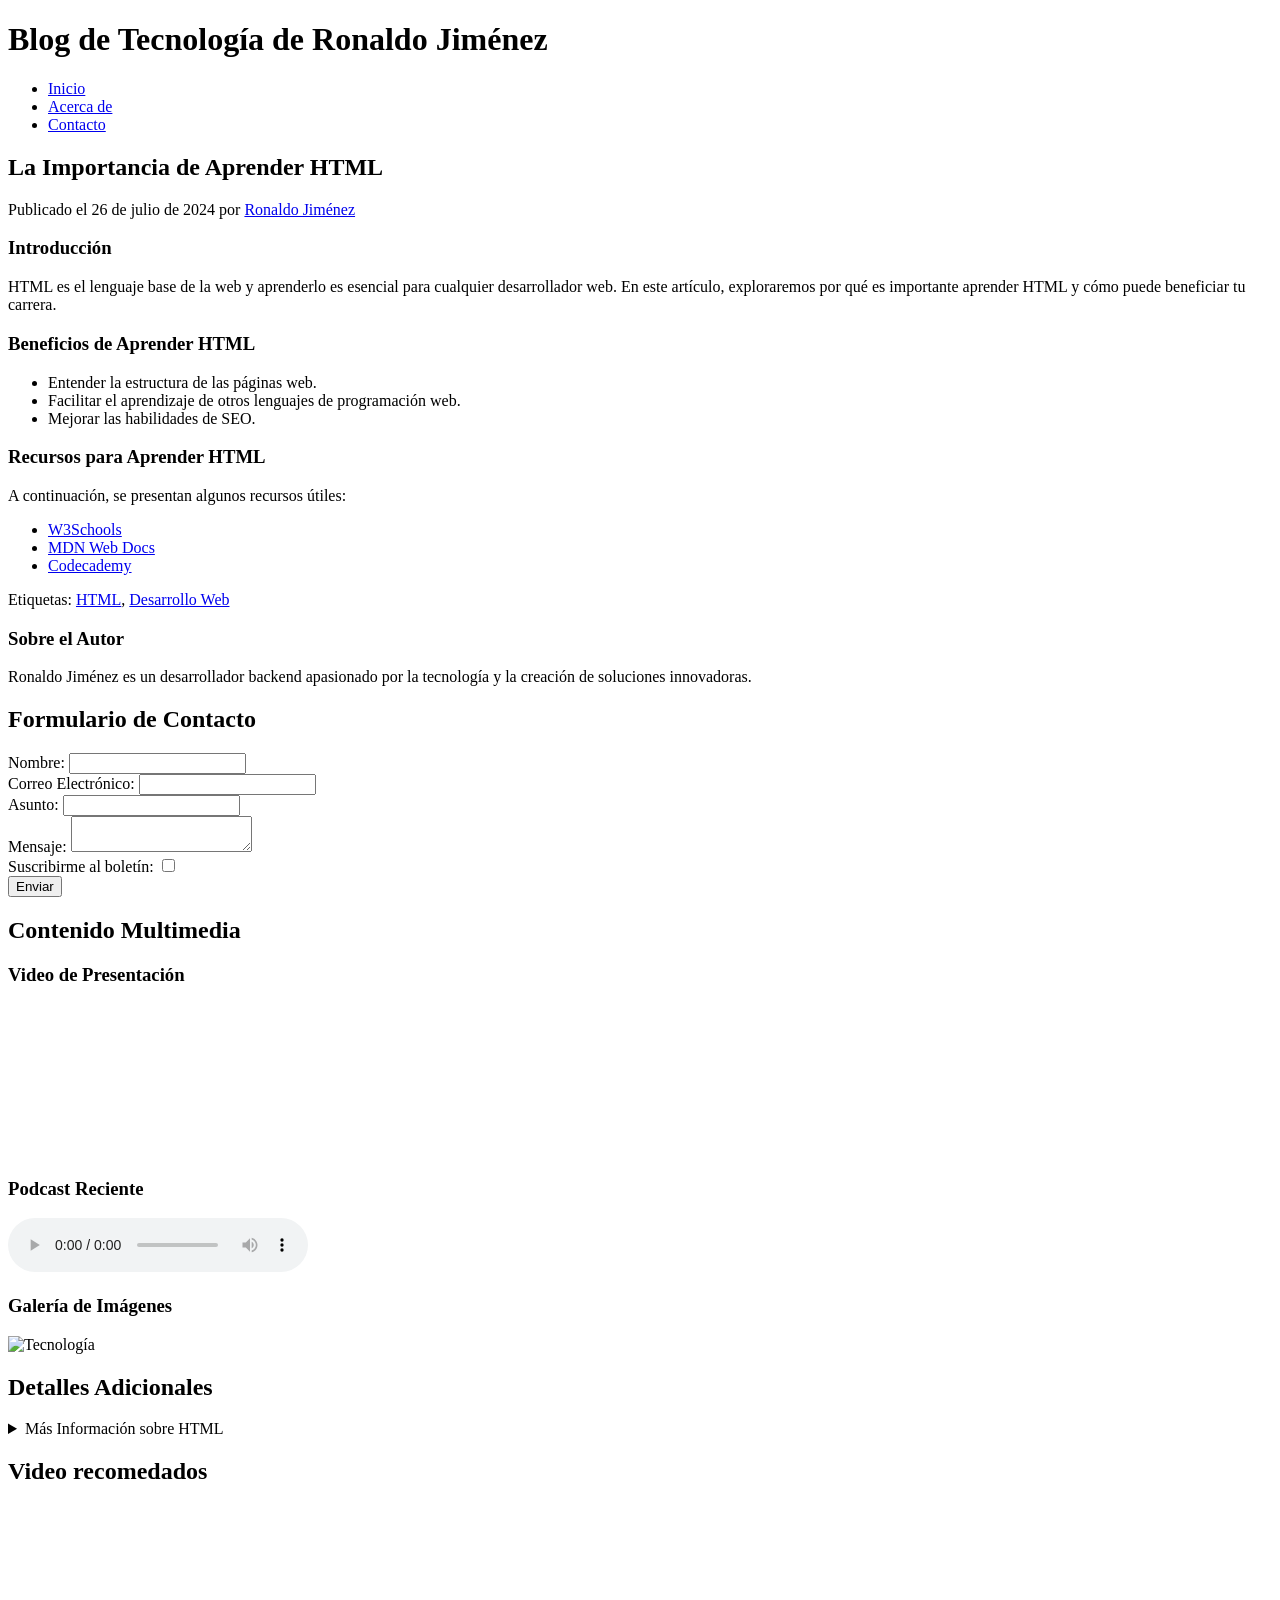
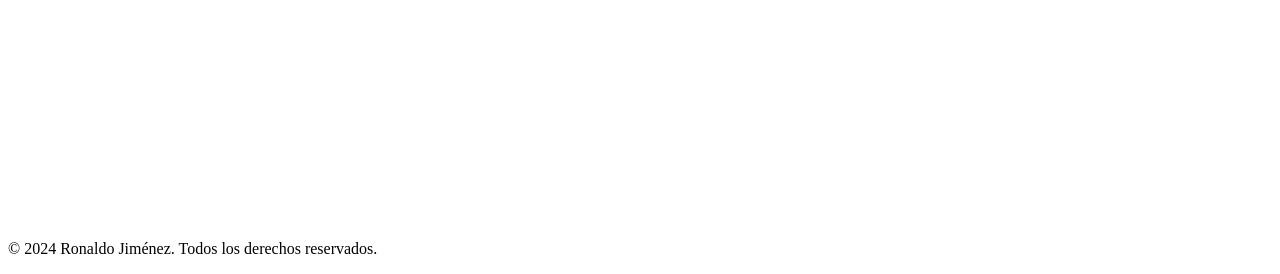
==== html/proyectos/blog.html @ dfc4aca6 "primeros pasos, estructura basica de un portafolio" ====
<!DOCTYPE html>
<html lang="es">
<head>
    <meta charset="UTF-8">
    <meta name="viewport" content="width=device-width, initial-scale=1.0">
    <title>Blog de Tecnología de Ronaldo Jiménez</title>
    <meta name="description" content="Blog de Ronaldo Jiménez sobre tecnología, programación y desarrollo web.">
    <meta name="keywords" content="Ronaldo Jiménez, tecnología, programación, desarrollo web, blog">
    <meta name="author" content="Ronaldo Jiménez">
    <meta property="og:title" content="Blog de Tecnología de Ronaldo Jiménez">
    <meta property="og:description" content="Blog de Ronaldo Jiménez sobre tecnología, programación y desarrollo web.">
    <meta property="og:image" content="https://www.jimcostdev.com/img/blog-banner.jpg">
    <meta property="og:url" content="https://www.jimcostdev.com/">
    <meta name="twitter:card" content="summary_large_image">
    <meta name="twitter:title" content="Blog de Tecnología de Ronaldo Jiménez">
    <meta name="twitter:description" content="Blog de Ronaldo Jiménez sobre tecnología, programación y desarrollo web.">
    <meta name="twitter:image" content="https://www.jimcostdev.com/img/blog-banner.jpg">
    <link rel="icon" href="/img/logo.webp" type="image/webp">
    <link rel="stylesheet" href="styles.css">
</head>
<body>

<header>
    <h1>Blog de Tecnología de Ronaldo Jiménez</h1>
    <nav>
        <ul>
            <li><a href="/">Inicio</a></li>
            <li><a href="/about">Acerca de</a></li>
            <li><a href="/contact">Contacto</a></li>
        </ul>
    </nav>
</header>

<main>
    <article>
        <header>
            <h2>La Importancia de Aprender HTML</h2>
            <p>Publicado el <time datetime="2024-07-26">26 de julio de 2024</time> por <a href="/about">Ronaldo Jiménez</a></p>
        </header>
        <section>
            <h3>Introducción</h3>
            <p>HTML es el lenguaje base de la web y aprenderlo es esencial para cualquier desarrollador web. En este artículo, exploraremos por qué es importante aprender HTML y cómo puede beneficiar tu carrera.</p>
        </section>
        <section>
            <h3>Beneficios de Aprender HTML</h3>
            <ul>
                <li>Entender la estructura de las páginas web.</li>
                <li>Facilitar el aprendizaje de otros lenguajes de programación web.</li>
                <li>Mejorar las habilidades de SEO.</li>
            </ul>
        </section>
        <section>
            <h3>Recursos para Aprender HTML</h3>
            <p>A continuación, se presentan algunos recursos útiles:</p>
            <ul>
                <li><a href="https://www.w3schools.com/html/" target="_blank">W3Schools</a></li>
                <li><a href="https://developer.mozilla.org/es/docs/Web/HTML" target="_blank">MDN Web Docs</a></li>
                <li><a href="https://www.codecademy.com/learn/learn-html" target="_blank">Codecademy</a></li>
            </ul>
        </section>
        <footer>
            <p>Etiquetas: <a href="#">HTML</a>, <a href="#">Desarrollo Web</a></p>
        </footer>
    </article>

    <aside>
        <section>
            <h3>Sobre el Autor</h3>
            <p>Ronaldo Jiménez es un desarrollador backend apasionado por la tecnología y la creación de soluciones innovadoras.</p>
        </section>
    </aside>

    <section>
        <h2>Formulario de Contacto</h2>
        <form action="/submit-form" method="POST">
            <div>
                <label for="name">Nombre:</label>
                <input type="text" id="name" name="name" required>
            </div>
            <div>
                <label for="email">Correo Electrónico:</label>
                <input type="email" id="email" name="email" required>
            </div>
            <div>
                <label for="subject">Asunto:</label>
                <input list="subjects" id="subject" name="subject">
                <datalist id="subjects">
                    <option value="Consulta General">
                    <option value="Soporte Técnico">
                    <option value="Sugerencias">
                </datalist>
            </div>
            <div>
                <label for="message">Mensaje:</label>
                <textarea id="message" name="message" required></textarea>
            </div>
            <div>
                <label for="newsletter">Suscribirme al boletín:</label>
                <input type="checkbox" id="newsletter" name="newsletter">
            </div>
            <div>
                <button type="submit">Enviar</button>
            </div>
        </form>
    </section>

    <section>
        <h2>Contenido Multimedia</h2>
        <h3>Video de Presentación</h3>
        <video loop autoplay muted>
            <source src="media/video.mp4" type="video/mp4">
            Tu navegador no soporta la etiqueta de video.
        </video>

        <h3>Podcast Reciente</h3>
        <audio controls>
            <source src="media/ManoftheWorld.mp3" type="audio/mp3">
            Tu navegador no soporta la etiqueta de audio.
        </audio>

        <h3>Galería de Imágenes</h3>
        <img loading="lazy" src="https://www.jimcostdev.com/dev.webp" alt="Tecnología">
    </section>

    <section>
        <h2>Detalles Adicionales</h2>
        <details>
            <summary>Más Información sobre HTML</summary>
            <p>HTML significa HyperText Markup Language y es el estándar para crear páginas web.</p>
        </details>
    </section>

    <section>
        <h2>Video recomedados</h2>
        <iframe width="560" height="315" style="width: 100%; aspect-ratio: 16/9;" src="https://www.youtube.com/embed/BZZOuM1UpyI?si=uEwUY4z_lisdz8AP" title="YouTube video player" frameborder="0" allow="accelerometer; autoplay; clipboard-write; encrypted-media; gyroscope; picture-in-picture; web-share" referrerpolicy="strict-origin-when-cross-origin" allowfullscreen></iframe>
    </section>
</main>

<footer>
    <p>&copy; 2024 Ronaldo Jiménez. Todos los derechos reservados.</p>
</footer>

<dialog id="contact-dialog">
    <form method="dialog">
        <p>¿Deseas contactar a Ronaldo Jiménez?</p>
        <button>Si</button>
        <button>No</button>
    </form>
</dialog>

</body>
</html>
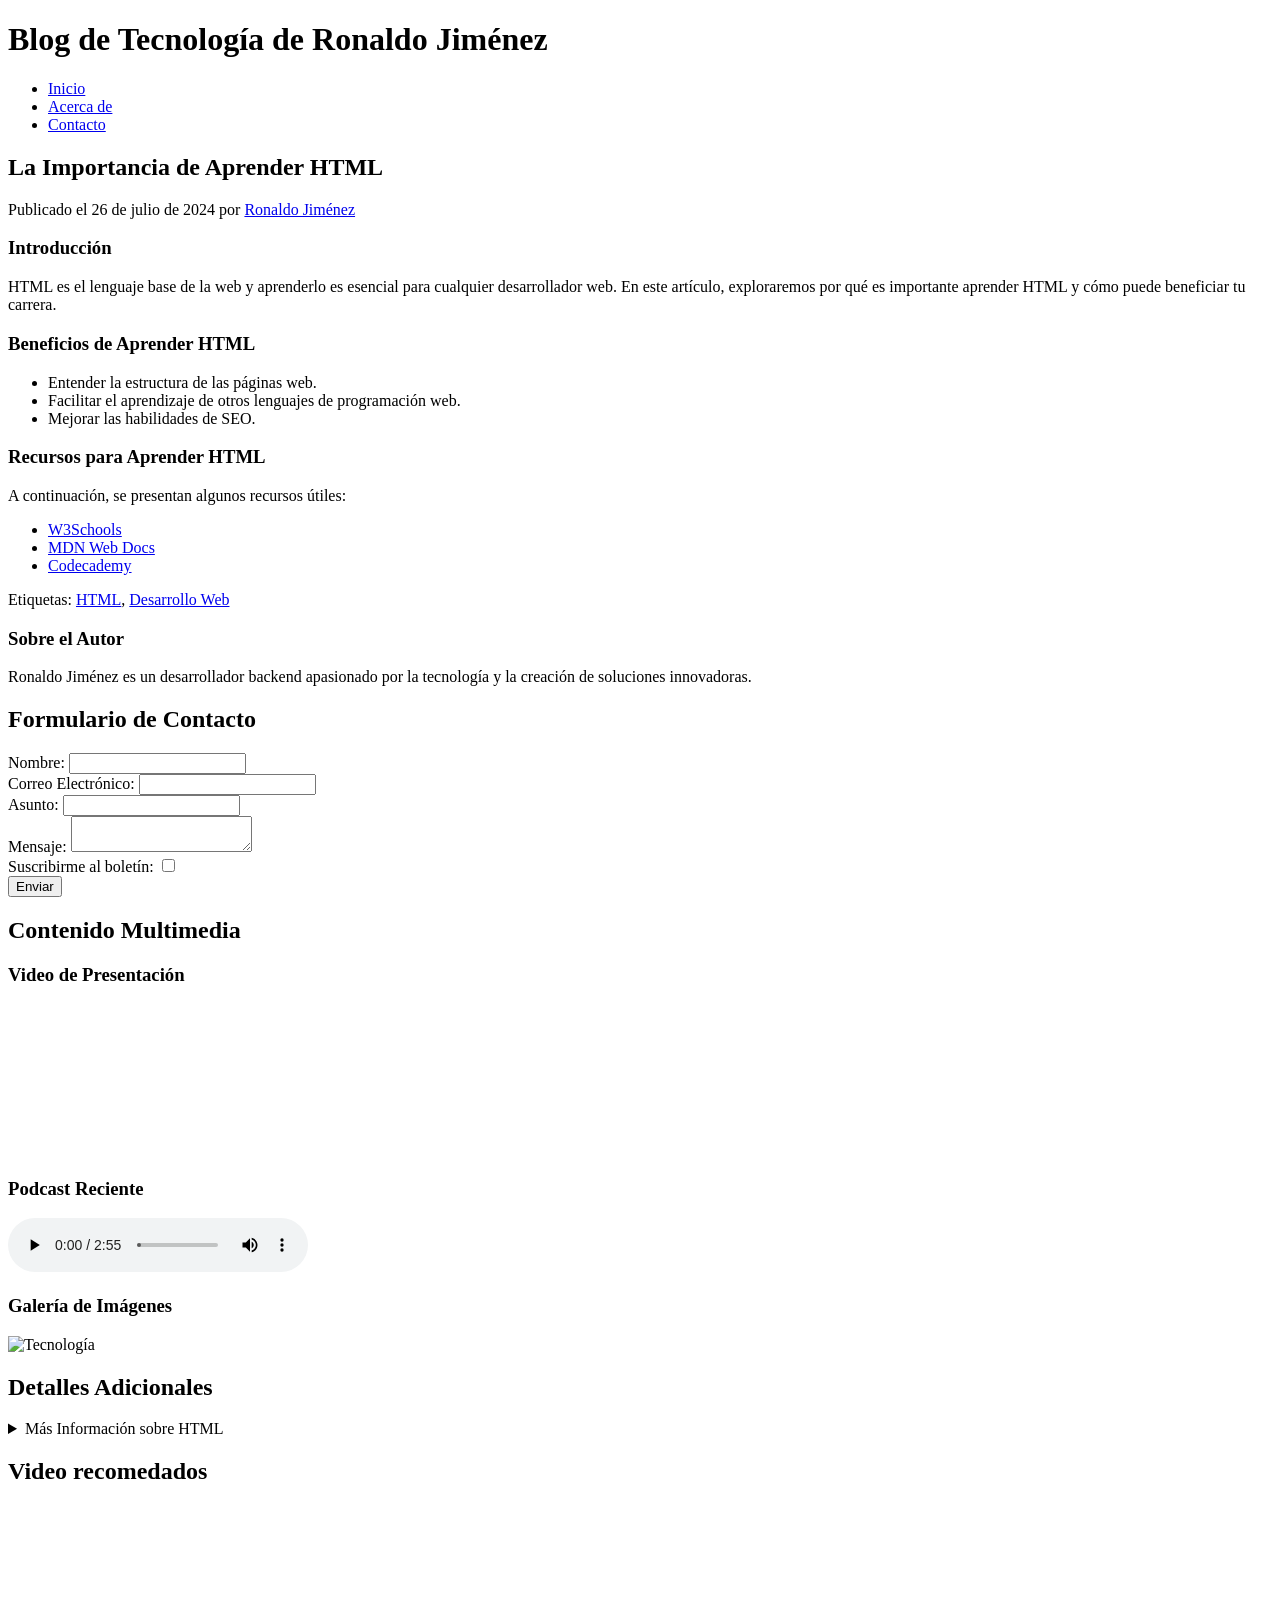
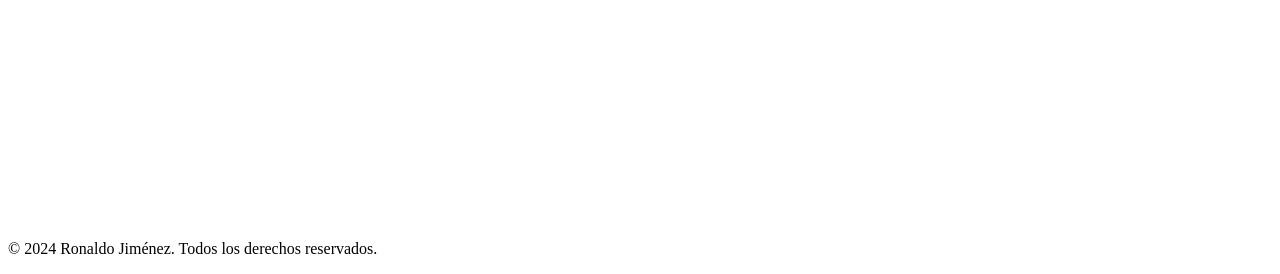
==== commit 16ee00bb: "titulos, parrafos y hola mundo" ====
--- a/html/proyectos/blog.html
+++ b/html/proyectos/blog.html
@@ -108,13 +108,13 @@
         <h2>Contenido Multimedia</h2>
         <h3>Video de Presentación</h3>
         <video loop autoplay muted>
-            <source src="media/video.mp4" type="video/mp4">
+            <source src="../media/video.mp4" type="video/mp4">
             Tu navegador no soporta la etiqueta de video.
         </video>
 
         <h3>Podcast Reciente</h3>
         <audio controls>
-            <source src="media/ManoftheWorld.mp3" type="audio/mp3">
+            <source src="../media/ManoftheWorld.mp3" type="audio/mp3">
             Tu navegador no soporta la etiqueta de audio.
         </audio>
 
